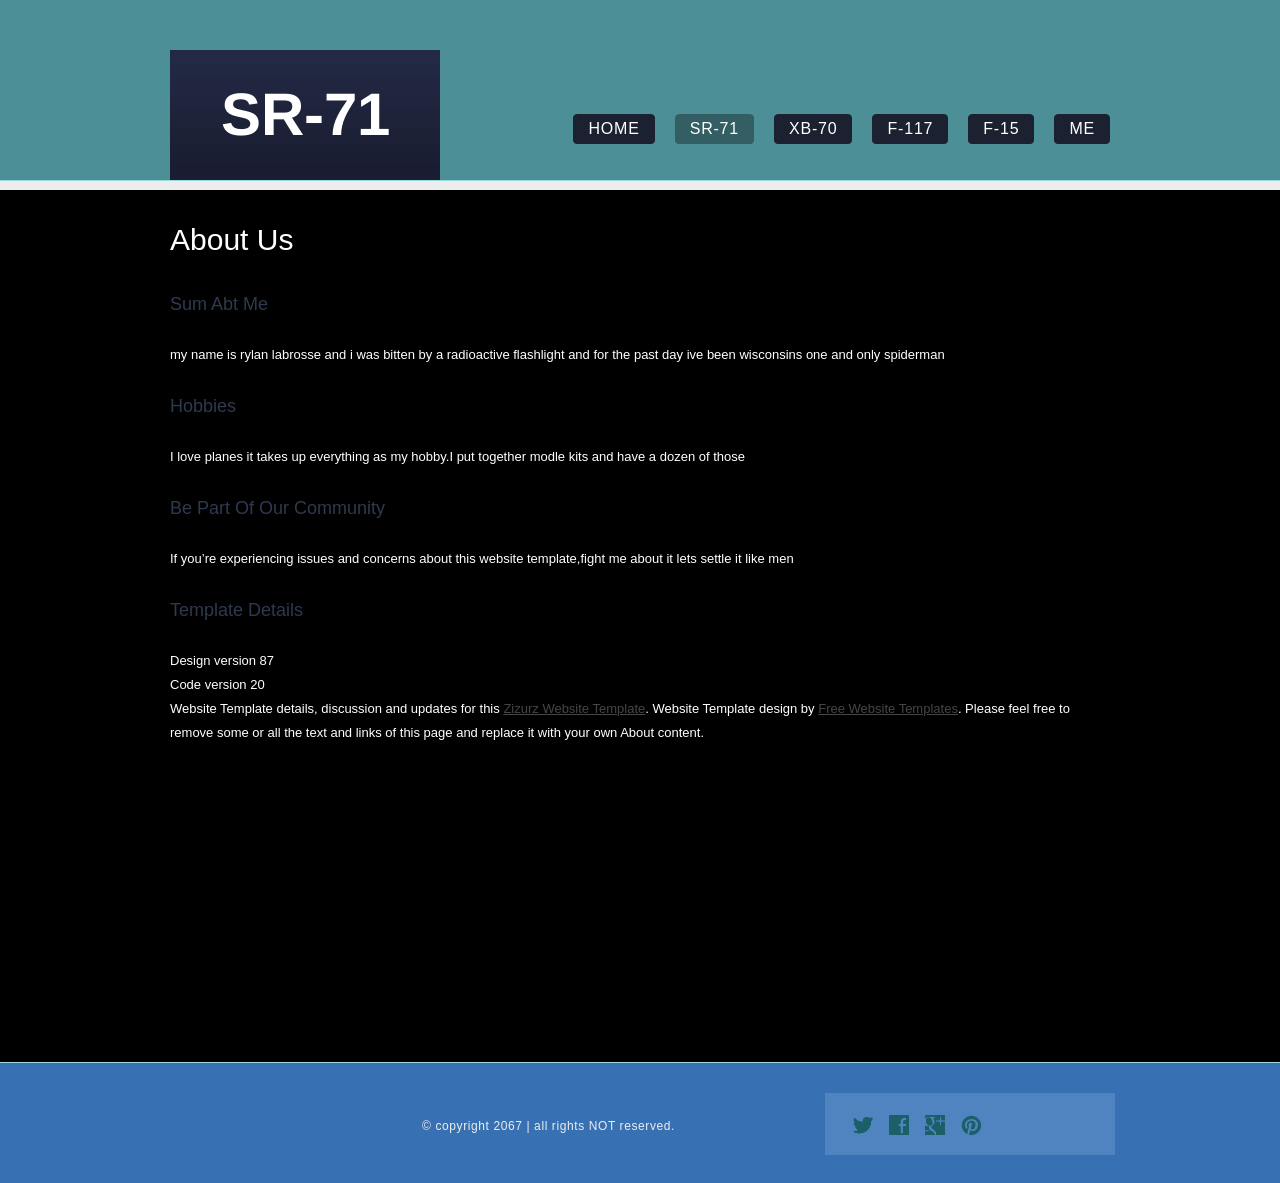
==== hairstylesalon/about.html @ 38f9d4fe "Add files via upload" ====
<!DOCTYPE HTML>
<!-- Website Template by freewebsitetemplates.com -->
<html>
<head>
	<meta charset="UTF-8">
	<title>About - ZiZurz Website Template</title>
	<link rel="stylesheet" href="css/style.css" type="text/css">
</head>
<body>
	<div id="header">
		<div class="section">
			<div class="logo">
				<a href="index.html">sr-71</a>
			</div>
			<ul>
				<li>
					<a href="index.html">home</a>
				</li>
				<li class="selected">
					<a href="about.html">sr-71</a>
				</li>
				<li>
					<a href="hairstyle.html">xb-70</a>
				</li>
				<li>
					<a href="news.html">f-117</a>
				</li>
				<li>
					<a href="contact.html">f-15</a>
				</li>
				<li>
                    <a href="info.html"> me </a>
                </li>
			</ul>
		</div>
	</div>
	<div id="body">
		<h3>about us</h3>
		<b>sum abt me</b>
		<p>
			my name is rylan labrosse and i was bitten by a radioactive flashlight and for the past day ive been wisconsins one and only spiderman
		</p>
		<b>Hobbies</b>
		<p>
			I love planes it takes up everything as my hobby.I put together modle kits and have a dozen of those
			
		</p>
		<b>Be Part of Our Community</b>
		<p>
			If you’re experiencing issues and concerns about this website template,fight me about it lets settle it like men
		</p>
		<b>Template details</b>
		<p>
			Design version 87<br>Code version 20<br>Website Template details, discussion and updates for this <a href="http://www.freewebsitetemplates.com/discuss/hairstylesalon/">Zizurz Website Template</a>. Website Template design by <a href="http://www.freewebsitetemplates.com/">Free Website Templates</a>. Please feel free to remove some or all the text and links of this page and replace it with your own About content.
		</p>
	</div>
	<div id="footer">
		<div>
			<div class="connect">
				<a href="http://freewebsitetemplates.com/go/twitter/" id="twitter">twitter</a>
				<a href="http://freewebsitetemplates.com/go/facebook/" id="facebook">facebook</a>
				<a href="http://freewebsitetemplates.com/go/googleplus/" id="googleplus">googleplus</a>
				<a href="http://pinterest.com/fwtemplates/" id="pinterest">pinterest</a>
			</div>
			<p>
				&copy; copyright 2067 | all rights NOT reserved.
			</p>
		</div>
	</div>
</body>
</html>
---- hairstylesalon/css/style.css ----
/*Website Template by freewebsitetemplates.com*/
@font-face {
	font-family: 'Arimo-Bold';
	src: url('../fonts/Arimo-Bold/Arimo-Bold.eot');
	src: url('../fonts/Arimo-Bold/Arimo-Bold.woff') format('woff'), url('../fonts/Arimo-Bold/Arimo-Bold.ttf') format('truetype'), url('../fonts/Arimo-Bold/Arimo-Bold.svg') format('svg');
}
@font-face {
	font-family: 'ChangaOne';
	src: url('../fonts/ChangaOne/ChangaOne-Regular.eot');
	src: url('../fonts/ChangaOne/ChangaOne-Regular.woff') format('woff'), url('../fonts/ChangaOne/ChangaOne-Regular.ttf') format('truetype'), url('../fonts/ChangaOne/ChangaOne-Regular.svg') format('svg');
}
@font-face {
	font-family: 'Comfortaa-Regular';
	src: url('../fonts/Comfortaa/Comfortaa-Regular.eot');
	src: url('../fonts/Comfortaa/Comfortaa-Regular.woff') format('woff'), url('../fonts/Comfortaa/Comfortaa-Regular.ttf') format('truetype'), url('../fonts/Comfortaa/Comfortaa-Regular.svg') format('svg');
}
body {
	background: #000000 url(../images/bg-header.gif) repeat-x top center;
	line-height: 1;
	font-size: 14px;
	font-family: Arial, Helvetica, sans-serif;
	margin: 0;
	padding: 0;
}
#header {
	margin: 0 auto;
	padding: 0;
	width: 960px;
}
#header .section {
	margin: 0;
	padding: 0;
	overflow: hidden;
}
#header .section .logo {
	float: left;
	margin: 0;
	padding: 50px 0 0 10px;
	width: 32px;
}
#header .section .logo a {
	background: url(../images/bg-logo.png) repeat-x top left;
	color: #fff;
	display: block;
	font-family: 'Arimo-Bold';
	font-size: 60px;
	font-weight: normal;
	height: 130px;
	line-height: 130px;
	margin: 0;
	padding: 0;
	text-align:center;
	text-decoration: none;
	text-transform: uppercase;
	width: 270px;
}
#header .section ul {
	display: inline-block;
	float: right;
	margin: 0;
	overflow: hidden;
	padding: 114px 0 0;
}
#header .section ul li {
	background: url(../images/bg-nav-right.gif) no-repeat top right;
	display: inline-block;
	float: left;
	list-style: none;
	margin: 0 10px;
	padding: 0;
}
#header .section ul li a {
	background: url(../images/bg-nav-left.gif) no-repeat top left;
	color: #fff;
	display: inline-block;
	font-size: 16px;
	height: 30px;
	letter-spacing: 0.05em;
	line-height: 30px;
	margin: 0;
	padding: 0 15px;
	text-align: center;
	text-decoration: none;
	text-transform: uppercase;
}
#header .section ul li a:hover {
	color: #ccc;
}
#header .section ul li.selected {
	background: url(../images/bg-nav-right-selected.gif) no-repeat top right;
}
#header .section ul li.selected a {
	background: url(../images/bg-nav-left-selected.gif) no-repeat top left;
}
#header .article {
	background: #fff;
	border: 5px solid #555ed6;
	border-radius: 4px;
	margin: 50px auto 28px;
	overflow: hidden;
	padding: 0;
	width: 936px;
}
#header .article img {
	display: block;
	float: left;
	margin: 0 50px 0 0;
	padding: 0;
}
#header .article h1 {
	color: #323641;
	font-family: 'ChangaOne';
	font-size: 40px;
	font-weight: normal;
	margin: 0;
	line-height: 50px;
	padding: 110px 30px 30px;
}
#body {
	margin: 0 auto;
	min-height: 812px;
	padding: 20px 0 50px;
	width: 960px;
}
#body > ul {
	margin: 0;
	overflow: hidden;
	padding: 0;
}
#body > ul li {
	float: left;
	list-style: none;
	margin: 0 10px;
	padding: 0;
	width: 220px;
}
#body > ul li > a {

	display: block;
	margin: 0;
	padding: 5px 5px 29px;
}
#body > ul li > a:hover {
	opacity: 0.9;
}
#body > ul li > a img {
	border: 0;
	display: block;
	margin: 0;
	padding: 0;
}
#body > ul li b {
	color: #ffffff;
	display: block;
	font-size: 18px;
	font-weight: normal;
	margin: 0;
	padding: 10px 0 5px;
	text-transform: capitalize;
}
#body > ul li p {
	color: #ffffff;
	font-size: 12px;
	line-height: 24px;
	margin: 0;
	padding: 0;
}
#body > ul li p a {
	color: #464646;
	text-decoration: underline;
}
#body > ul li p a:hover {
	color: #252525;
}
#body > div {
	margin: 0;
	overflow: hidden;
	padding: 50px 0 0;
}
#body > .more {
	color: #464646;
	display: block;
	font-size: 13px;
	margin: 0 auto;
	padding: 0;
	text-align: center;
	text-decoration: underline;
	text-transform: capitalize;
	width: 80px;
}
#body > .more:hover {
	color: #4a8b92;
}
#body h2 {
	background: url(../images/bg-featured.png) repeat-x;
	color: #fff;
	font-family: 'Comfortaa-Regular';
	font-size: 20px;
	font-weight: normal;
	height: 47px;
	letter-spacing: 0.1em;
	left: 15px;
	line-height: 47px;
	margin: 0;
	padding: 0 25px;
	position: absolute;
	text-transform: capitalize;
	top: -14px;
}
#body h3 {
	color: #ffffff;
	margin: 0;
	padding: 0;
	font-size: 30px;
	font-weight: normal;
	margin: 0;
	padding: 25px 10px 40px;
	text-transform: capitalize;
}
#body > b {
	color: #2f394e;
	display: inline-block;
	font-size: 18px;
	font-weight: normal;
	margin: 0;
	padding: 0 10px;
	text-transform: capitalize;
}
#body > p {
	color: #ffffff;
	font-size: 13px;
	line-height: 24px;
	margin: 0;
	padding: 30px 10px;
}
#body > p a {
	color: #464646;
	text-decoration: underline;
}
#body > p a:hover {
	color: #252525;
}
#body div div {
	float: left;
	margin: 0 10px;
	padding: 0;
}
#body div .featured {
	background: #fff;
	border: 5px solid #144ebb;
	border-radius: 4px;
	min-height: 450px;
	padding: 45px 15px 15px;
	position: relative;
	width: 420px;
}
#body div .featured h2 {
	text-align: center;
}
#body div .featured h3 {
	color: #354057;
	font-size: 20px;
	font-weight: normal;
	margin: 0;
	padding: 10px 0 0;
	text-transform: none;
}
#body div .featured img {
	display: block;
	float: left;
	margin: 10px 30px 25px 0;
	padding: 0;
}
#body div .featured p {
	clear: both;
	color: #464646;
	font-size: 12px;
	line-height: 24px;
	margin: 0 0 24px;
	padding: 0;
}
#body div .featured p a {
	color: #464646;
}
#body div .featured p a:hover {
	color: #252525;
}
#body div .section {
	width: 460px;
}
#body div .section div {
	background: #519194;
	border: 5px solid #5fb3bd;
	border-radius: 4px;
	float: none;
	margin: 0;
	padding: 0 15px;
	position: relative;
}
#body div .section .article {
	height: 183px;
	margin-bottom: 25px;
	padding: 55px 15px 20px;
	text-align: right;
}
#body div .section .article h2 {
	text-align: left;
}
#body div .section .article h2 a {
	background: url(../images/icons.png) no-repeat 0 10px;
	display: inline-block;
	height: 40px;
	margin: 0;
	padding: 0;
	text-indent: -99999px;
	width: 31px;
}
#body div .section .article p {
	color: #f5f5f5;
	font-size: 12px;
	line-height: 24px;
	margin: 0;
	padding: 20px 0px;
	text-align: left;
}
#body div .section .article p a {
	color: #f5f5f5;
	text-decoration: underline;
}
#body div .section .article p a:hover {
	color: #97d0d3;
}
#body div .section .article > a {
	color: #f5f5f5;
	font-size: 18px;
	text-decoration: none;
}
#body div .section .article > a:hover {
	color: #97d0d3;
}
#body div .section .newsletter {
	height: 168px;
	padding: 30px 15px 19px 214px;
	position: relative;
}
#body div .section .newsletter img {
	display: block;
	left: 0;
	margin: 0;
	padding: 0;
	position: absolute;
	top: -13px;
	z-index: 5;
}
#body div .section .newsletter p {
	color: #f5f5f5;
	font-size: 16px;
	font-weight: bold;
	letter-spacing: 0.03em;
	line-height: 30px;
	margin: 0;
	padding: 0;
}
#body div .section .newsletter p span {
	display: block;
}
#body div .section .newsletter form {
	margin: 0;
	overflow: hidden;
	padding: 0;
}
#body div .section .newsletter form span {
	color: #f5f5f5;
	clear: both;
	display: block;
	font-size: 14px;
	letter-spacing: 0.01em;
	line-height: 30px;
	margin: 0;
	padding: 0 0 4px;
	text-transform: capitalize;
	text-shadow: 0 -1px 0 #285f62;
}
#body div .section .newsletter form input {
	background: url(../images/interface.png) no-repeat;
	border: 0;
	display: block;
	float: left;
	height: 30px;
	margin: 0;
	padding: 0;
}
#body div .section .newsletter form #email {
	background-position: -399px -72px;
	color: #68a7aa;
	font-family: Arial, Helvetica, sans-serif;
	font-size: 12px;
	font-style: italic;
	line-height: 30px;
	padding: 0 5px;
	text-align: center;
	width: 130px;
}
#body div .section .newsletter form #send {
	background-position: -399px -110px;
	text-indent: -99999px;
	width: 80px;
}
#body > .article {
	margin: 0;
	padding: 0;
}
#body > .article b {
	color: #1b2230;
	display: inline-block;
	font-weight: normal;
	margin: 0;
	padding: 0 10px 15px;
	text-transform: capitalize;
}
#body > .article p {
	color: #ffffff;
	font-size: 13px;
	line-height: 24px;
	margin: 0;
	padding: 0 10px;
}
#body > .article p a {
	color: #464646;
	text-decoration: underline;
}
#body > .article p a:hover {
	color: #252525;
}
#body > .article ul {
	margin: 0;
	padding: 30px 0 30px 10px;
}
#body > .article ul li {
	color: #ffffff;
	line-height: 24px;
	list-style: none;
	margin: 0;
	padding: 0;
}
#body > .article ul li a {
	color: #464646;
	text-decoration: none;
}
#body > .article ul li a:hover {
	color: #ffffff;
}
#body > .article h3 {
	padding-bottom: 20px;
}
#body .blog {
	padding: 0;
}
#body .widthnew {
	float: left;
	margin: 0 35px 0 10px;
	padding: 0;
	width: 985px;
}
#body .widthnew p {
	color: #ffffff;
	font-size: 15px;
	line-height: 24px;
	margin: 0;
	padding: 0 0 24px;
}
#body .content {
	float: left;
	margin: 0 35px 0 10px;
	padding: 0;
	width: 585px;
}
#body .content h3 {
	padding-bottom: 25px;
	padding-left: 0;
}
#body .content p {
	color: #ffffff;
	font-size: 13px;
	line-height: 24px;
	margin: 0;
	padding: 0 0 24px;
}
#body .content p a {
	color: #464646;
	text-decoration: underline;
}
#body .content p a:hover {
	color: #252525;
}
#body .sidebar {
	background: url(../images/bg-sidebar.jpg) repeat-y top left;
	float: right;
	margin: 0 10px 82px 0;
	padding: 0;
	width: 320px;
}
#body .sidebar h3 {
	background: url(../images/bg-sidebar-heading.jpg) no-repeat 0 0;
	color: #2f394e;
	font-family: 'Comfortaa-Regular';
	font-size: 20px;
	font-weight: normal;
	letter-spacing: 0.1em;
	margin: 0;
	padding: 25px 10px;
	text-align: center;
	text-transform: capitalize;
}
#body .sidebar ul {
	background: url(../images/bg-sidebar-footer.jpg) no-repeat bottom left;
	margin: 0;
	padding: 0 20px 50px;
}
#body .sidebar ul li {
	list-style: none;
	margin: 0;
	padding: 0 0 24px;
}
#body .sidebar ul li span {
	color: #2f394e;
	display: block;
	font-size: 16px;
	font-weight: bold;
	letter-spacing: 0.01em;
	line-height: 24px;
	margin: 0;
	padding: 0;
}
#body .sidebar ul li span a {
	color: #ffffff;
	text-decoration: none;
}
#body .sidebar ul li span a:hover {
	color: #4c8f97;
}
#body .sidebar ul li p {
	color: #000;
	font-size: 13px;
	line-height: 24px;
	margin: 0;
	padding: 0;
}
#body .sidebar ul li p a {
	color: #000;
	text-decoration: underline;
}
#body .sidebar ul li p a:hover {
	color: #4c8f97;
}
#footer {
	background: #3871b3;
	border-top: 1px solid #9bd9e0;
	margin: 0;
	padding: 0;
}
#footer > div {
	margin: 0 auto;
	padding: 30px 0 28px;
	overflow: hidden;
	text-align: center;
	width: 990px;
}
#footer div p {
	color: #ededed;
	display: inline-block;
	float: right;
	font-size: 12px;
	letter-spacing: 0.05em;
	margin: 0;
	padding: 27px 0 0;
	text-align: center;
}
#footer div .connect {
	background: #4f84c0;
	float: right;
	height: 18px;
	margin: 0 20px 0 150px;
	padding: 22px 20px;
	overflow: hidden;
	width: 250px;
}
#footer div .connect span {
	color: #ededed;
	display: inline-block;
	float: left;
	font-size: 12px;
	height: 19px;
	line-height: 21px;
	margin: 0;
	padding: 0 0 0 39px;
}
#footer div .connect a {
	background: url(../images/icons.png) no-repeat;
	display: block;
	float: left;
	height: 20px;
	margin: 0 8px;
	padding: 0;
	text-indent: -99999px;
	width: 20px;
}
#footer div .connect #twitter {
	background-position: 0 -32px;
}
#footer div .connect #twitter:hover {
	background-position: -25px -32px;
}
#footer div .connect #facebook {
	background-position: 0 -57px;
}
#footer div .connect #facebook:hover {
	background-position: -25px -57px;
}
#footer div .connect #googleplus {
	background-position: 0 -82px;
}
#footer div .connect #googleplus:hover {
	background-position: -25px -82px;
}
#footer div .connect #pinterest {
	background-position: 0 -107px;
}
#footer div .connect #pinterest:hover {
	background-position: -25px -107px;
}
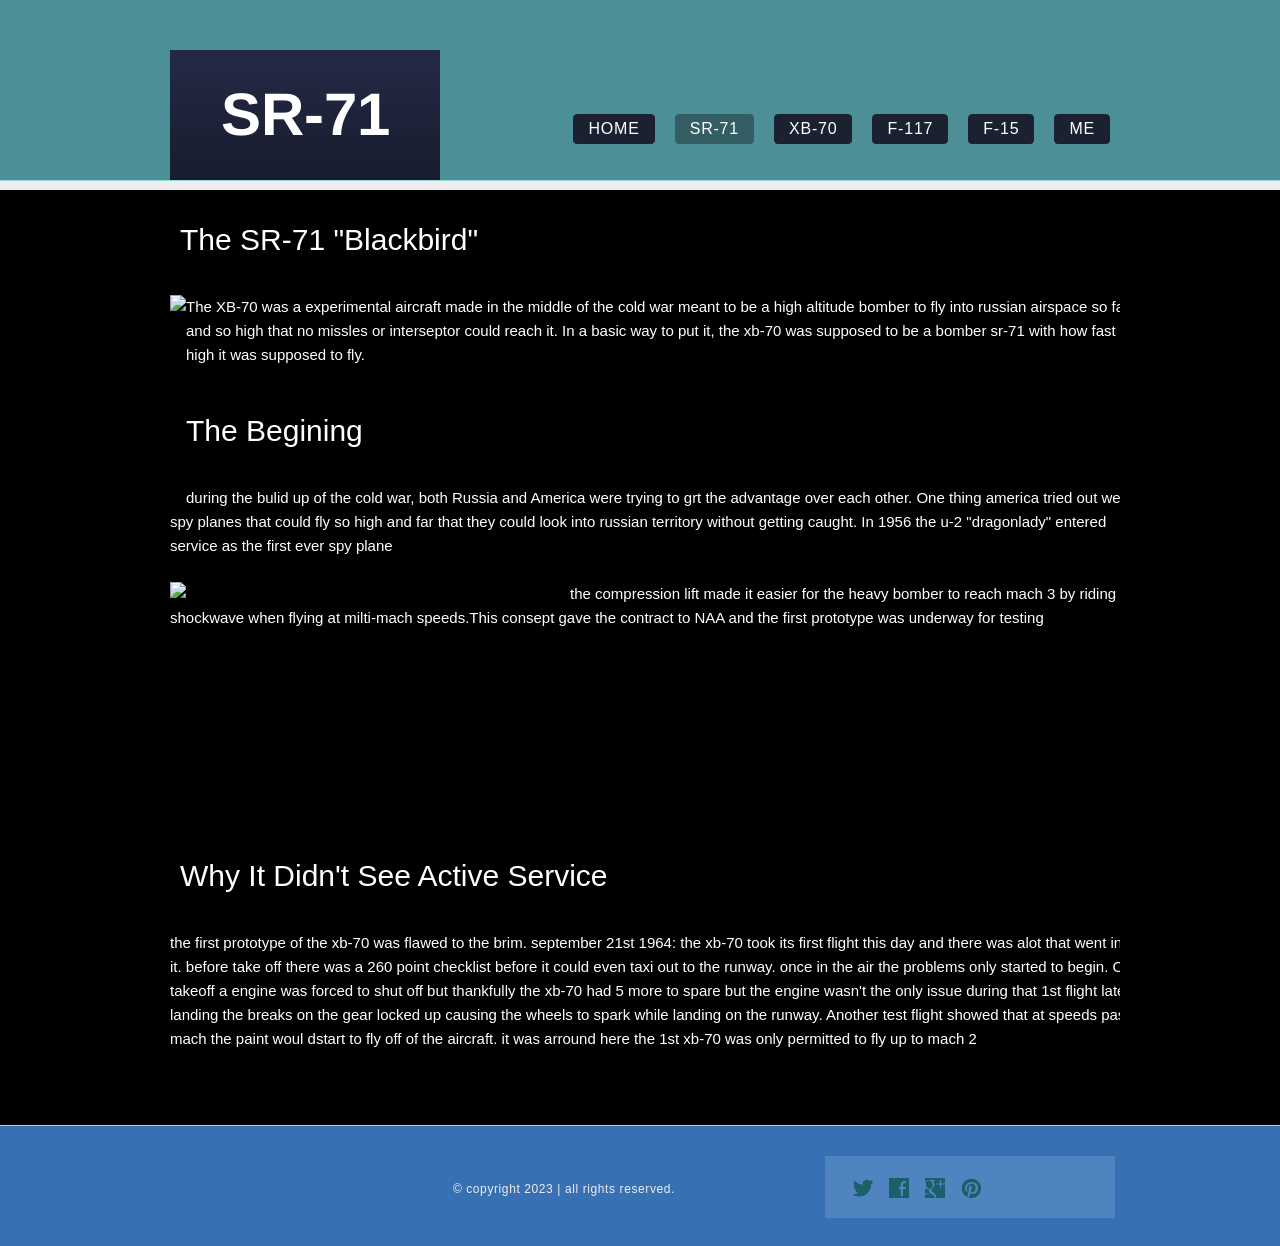
==== commit d2a23ac7: "working on sr-71 page" ====
--- a/hairstylesalon/about.html
+++ b/hairstylesalon/about.html
@@ -34,25 +34,43 @@
 			</ul>
 		</div>
 	</div>
-	<div id="body">
-		<h3>about us</h3>
-		<b>sum abt me</b>
-		<p>
-			my name is rylan labrosse and i was bitten by a radioactive flashlight and for the past day ive been wisconsins one and only spiderman
-		</p>
-		<b>Hobbies</b>
-		<p>
-			I love planes it takes up everything as my hobby.I put together modle kits and have a dozen of those
+<div id="body">
+		<div class="blog">
+			<div class="widthnew">
+				<h3>the SR-71 "Blackbird"</h3>
+				<img align="left" src="https://tse4.mm.bing.net/th/id/OIP.JFY8bw6JRFXvRC3K7IrG_wHaEo?pid=Api" height="200"><p>
+					The XB-70 was a experimental aircraft made in the middle of the cold war meant to be a high altitude bomber to fly into russian airspace so fast and so high that no missles or interseptor could reach it. In a basic way to put it, the xb-70 was supposed to be a bomber sr-71 with how fast and high it was supposed to fly.
+				</p>
+				<h3>the begining</h3>
+				
+				<p>
+					during the bulid up of the cold war, both Russia and America were trying to grt the advantage over each other. One thing america tried out were spy planes that could fly so high and far that they could look into russian territory without getting caught. In 1956 the u-2 "dragonlady" entered service as the first ever spy plane 
+				</p><img align="left"src="https://tse3.mm.bing.net/th/id/OIP.M2B6FIK_nMcxFw7-WmZ45AHaFj?pid=Api" width="400">
+				<p>
+					the compression lift made it easier for the heavy bomber to reach mach 3 by riding its shockwave when flying at milti-mach speeds.This consept gave the contract to NAA and the first prototype was underway for testing 
+				</p>
+				<br>
+				<br>
+				<br>
+				<br>
+				<br>
+				<br>
+				<br>
+				<br>
+				<br>
+				<br>
+				<br>
+				<br>
+				<br>
+				<h3>why it didn't see active service </h3>
+				<img align="right" src="https://tse3.mm.bing.net/th/id/OIP.m39A73SfFLTudc3LR-X16wHaE9?pid=Api">
+				<p>
+					the first prototype of the xb-70 was flawed to the brim. september 21st 1964: the xb-70 took its first flight this day and there was alot that went into it. before take off there was a 260 point checklist before it could even taxi out to the runway. once in the air the problems only started to begin. On takeoff a engine was forced to shut off but thankfully the xb-70 had 5 more to spare but the engine wasn't the only issue during that 1st flight later on landing the breaks on the gear locked up causing the wheels to spark while landing on the runway. Another test flight showed that at speeds past mach the paint woul dstart to fly off of the aircraft. it was arround here the 1st xb-70 was only permitted to fly up to mach 2 
+				</p>
+				
+			</div>
 			
-		</p>
-		<b>Be Part of Our Community</b>
-		<p>
-			If you’re experiencing issues and concerns about this website template,fight me about it lets settle it like men
-		</p>
-		<b>Template details</b>
-		<p>
-			Design version 87<br>Code version 20<br>Website Template details, discussion and updates for this <a href="http://www.freewebsitetemplates.com/discuss/hairstylesalon/">Zizurz Website Template</a>. Website Template design by <a href="http://www.freewebsitetemplates.com/">Free Website Templates</a>. Please feel free to remove some or all the text and links of this page and replace it with your own About content.
-		</p>
+		</div>
 	</div>
 	<div id="footer">
 		<div>
@@ -63,9 +81,9 @@
 				<a href="http://pinterest.com/fwtemplates/" id="pinterest">pinterest</a>
 			</div>
 			<p>
-				&copy; copyright 2067 | all rights NOT reserved.
+				&copy; copyright 2023 | all rights reserved.
 			</p>
 		</div>
 	</div>
 </body>
-</html>+</html>
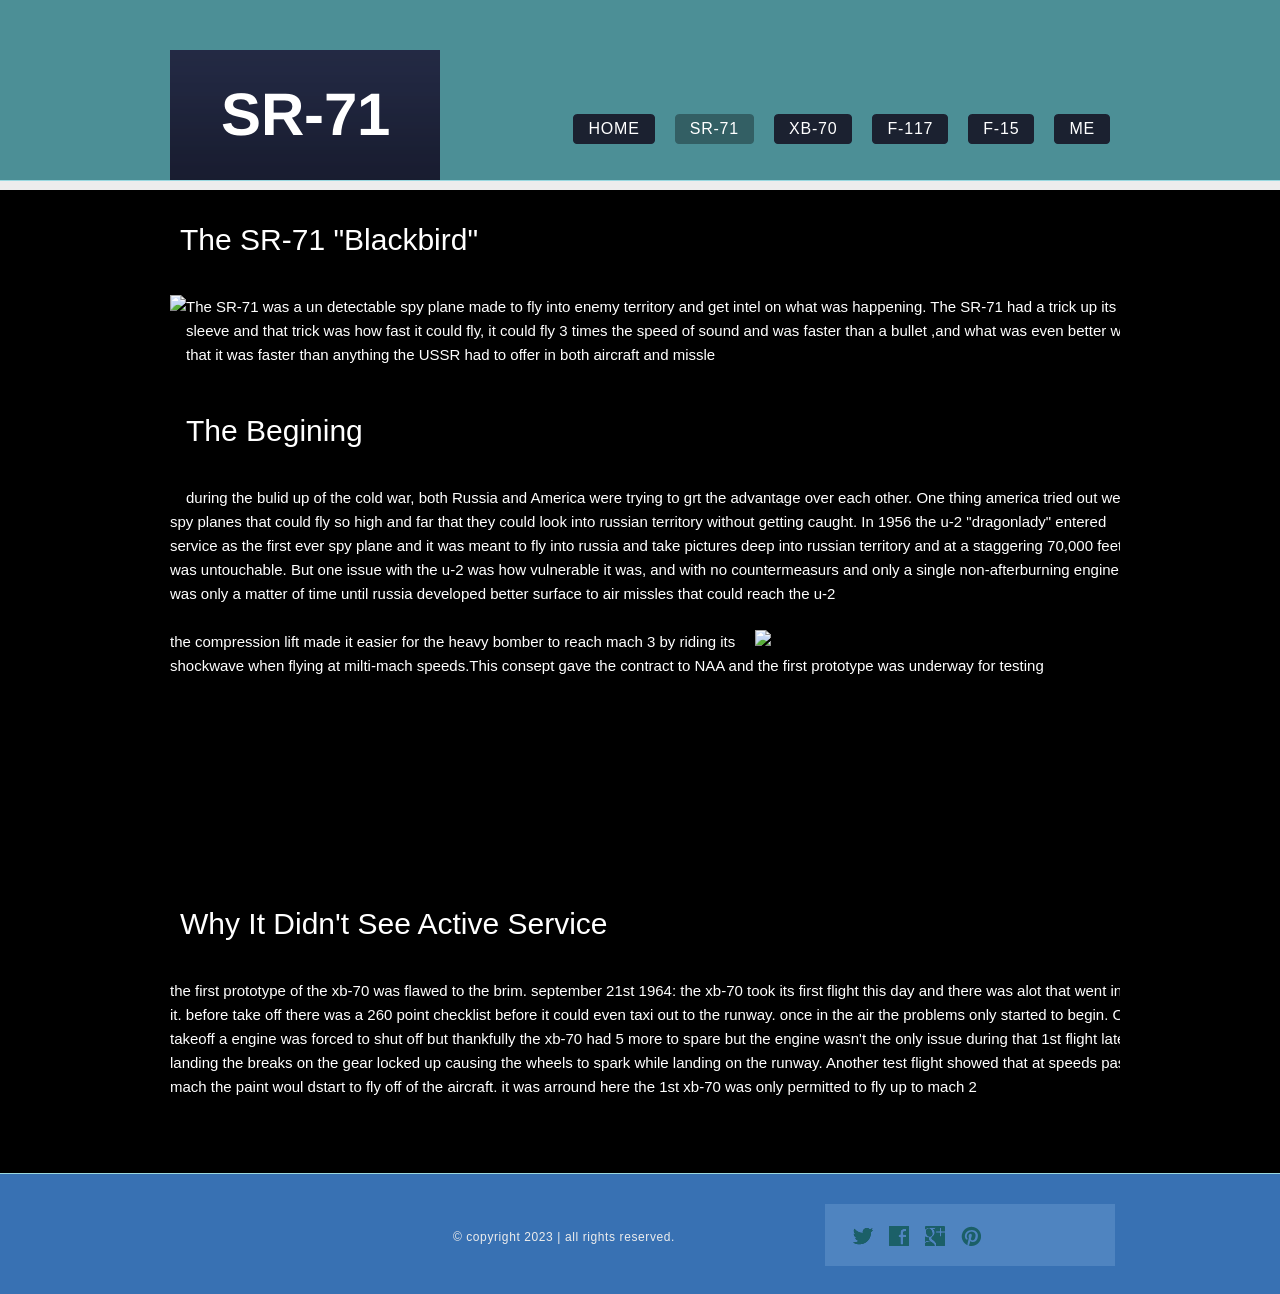
==== commit 4864abfe: "Revise content about SR-71 Updated the description of the SR-71 and U-2 spy planes for clarity and d" ====
--- a/hairstylesalon/about.html
+++ b/hairstylesalon/about.html
@@ -39,13 +39,13 @@
 			<div class="widthnew">
 				<h3>the SR-71 "Blackbird"</h3>
 				<img align="left" src="https://tse4.mm.bing.net/th/id/OIP.JFY8bw6JRFXvRC3K7IrG_wHaEo?pid=Api" height="200"><p>
-					The XB-70 was a experimental aircraft made in the middle of the cold war meant to be a high altitude bomber to fly into russian airspace so fast and so high that no missles or interseptor could reach it. In a basic way to put it, the xb-70 was supposed to be a bomber sr-71 with how fast and high it was supposed to fly.
+					The SR-71 was a un detectable spy plane made to fly into enemy territory and get intel on what was happening. The SR-71 had a trick up its sleeve and that trick was how fast it could fly, it could fly 3 times the speed of sound and was faster than a bullet ,and what was even better was that it was faster than anything the USSR had to offer in both aircraft and missle
 				</p>
 				<h3>the begining</h3>
 				
 				<p>
-					during the bulid up of the cold war, both Russia and America were trying to grt the advantage over each other. One thing america tried out were spy planes that could fly so high and far that they could look into russian territory without getting caught. In 1956 the u-2 "dragonlady" entered service as the first ever spy plane 
-				</p><img align="left"src="https://tse3.mm.bing.net/th/id/OIP.M2B6FIK_nMcxFw7-WmZ45AHaFj?pid=Api" width="400">
+					during the bulid up of the cold war, both Russia and America were trying to grt the advantage over each other. One thing america tried out were spy planes that could fly so high and far that they could look into russian territory without getting caught. In 1956 the u-2 "dragonlady" entered service as the first ever spy plane and it was meant to fly into russia and take pictures deep into russian territory and at a staggering 70,000 feet it was untouchable. But one issue with the u-2 was how vulnerable it was, and with no countermeasurs and only a single non-afterburning engine it was only a matter of time until russia developed better surface to air missles that could reach the u-2
+				</p><img align="right"src="https://tse2.mm.bing.net/th/id/OIP.qodNHIpSwaMNjM4h8NNp_AHaGA?pid=Api" width="400">
 				<p>
 					the compression lift made it easier for the heavy bomber to reach mach 3 by riding its shockwave when flying at milti-mach speeds.This consept gave the contract to NAA and the first prototype was underway for testing 
 				</p>
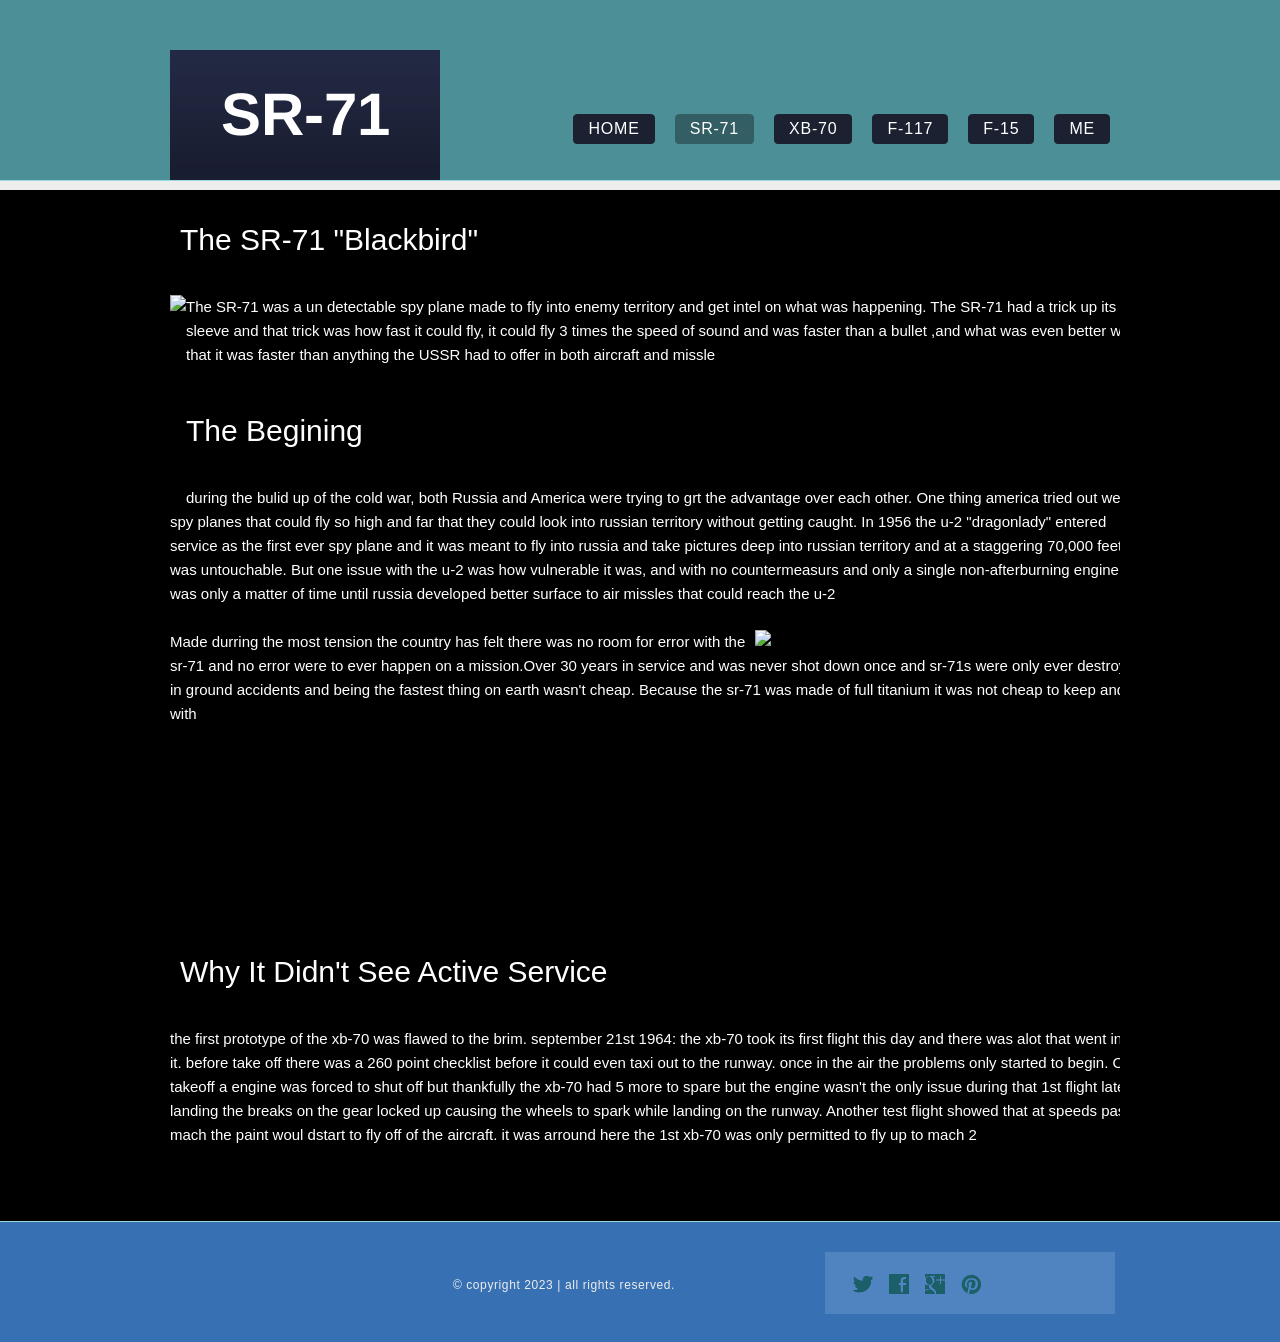
==== commit 17532236: "Revise SR-71 section in about.html Updated the paragraph about the SR-71 to provide more context and" ====
--- a/hairstylesalon/about.html
+++ b/hairstylesalon/about.html
@@ -47,7 +47,7 @@
 					during the bulid up of the cold war, both Russia and America were trying to grt the advantage over each other. One thing america tried out were spy planes that could fly so high and far that they could look into russian territory without getting caught. In 1956 the u-2 "dragonlady" entered service as the first ever spy plane and it was meant to fly into russia and take pictures deep into russian territory and at a staggering 70,000 feet it was untouchable. But one issue with the u-2 was how vulnerable it was, and with no countermeasurs and only a single non-afterburning engine it was only a matter of time until russia developed better surface to air missles that could reach the u-2
 				</p><img align="right"src="https://tse2.mm.bing.net/th/id/OIP.qodNHIpSwaMNjM4h8NNp_AHaGA?pid=Api" width="400">
 				<p>
-					the compression lift made it easier for the heavy bomber to reach mach 3 by riding its shockwave when flying at milti-mach speeds.This consept gave the contract to NAA and the first prototype was underway for testing 
+					Made durring the most tension the country has felt there was no room for error with the sr-71 and no error were to ever happen on a mission.Over 30 years in service and was never shot down once and sr-71s were only ever destroyed in ground accidents and being the fastest thing on earth wasn't cheap. Because the sr-71 was made of full titanium it was not cheap to keep and with  
 				</p>
 				<br>
 				<br>
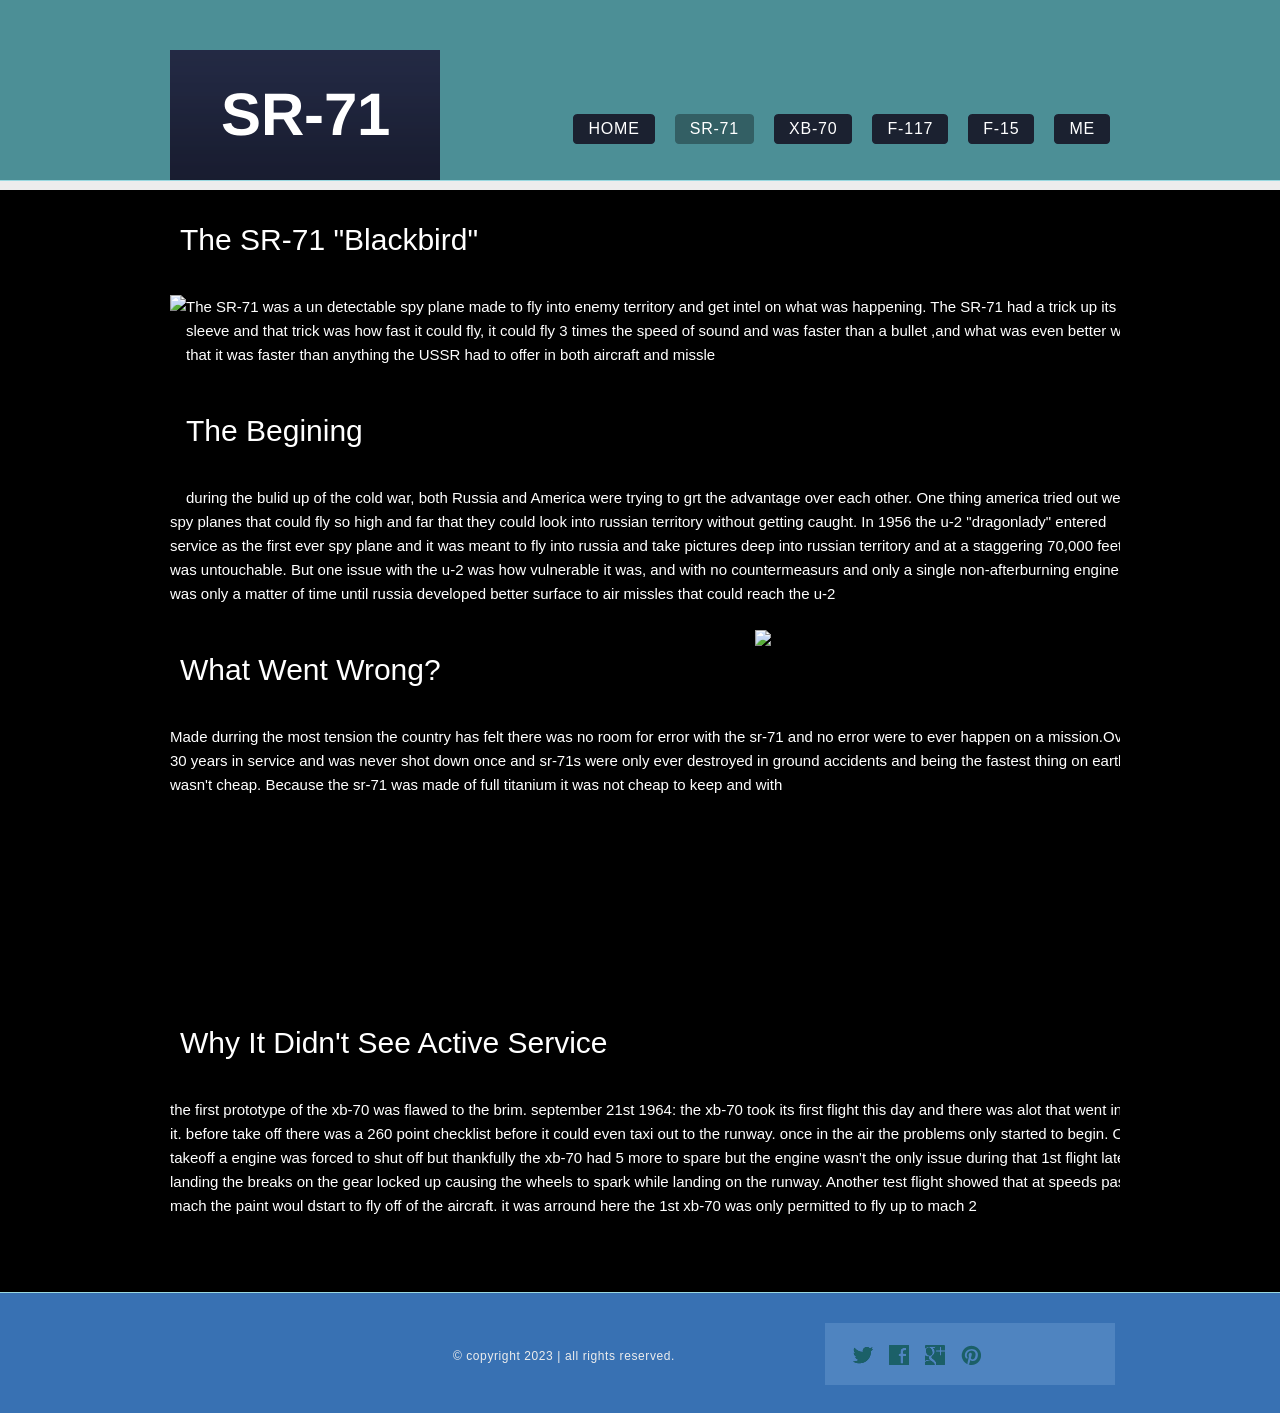
==== commit 1ca3a6f6: "add header to sr-71 Added a new section discussing the SR-71 and its operational history." ====
--- a/hairstylesalon/about.html
+++ b/hairstylesalon/about.html
@@ -46,6 +46,7 @@
 				<p>
 					during the bulid up of the cold war, both Russia and America were trying to grt the advantage over each other. One thing america tried out were spy planes that could fly so high and far that they could look into russian territory without getting caught. In 1956 the u-2 "dragonlady" entered service as the first ever spy plane and it was meant to fly into russia and take pictures deep into russian territory and at a staggering 70,000 feet it was untouchable. But one issue with the u-2 was how vulnerable it was, and with no countermeasurs and only a single non-afterburning engine it was only a matter of time until russia developed better surface to air missles that could reach the u-2
 				</p><img align="right"src="https://tse2.mm.bing.net/th/id/OIP.qodNHIpSwaMNjM4h8NNp_AHaGA?pid=Api" width="400">
+				<h3>what went wrong?</h3>
 				<p>
 					Made durring the most tension the country has felt there was no room for error with the sr-71 and no error were to ever happen on a mission.Over 30 years in service and was never shot down once and sr-71s were only ever destroyed in ground accidents and being the fastest thing on earth wasn't cheap. Because the sr-71 was made of full titanium it was not cheap to keep and with  
 				</p>
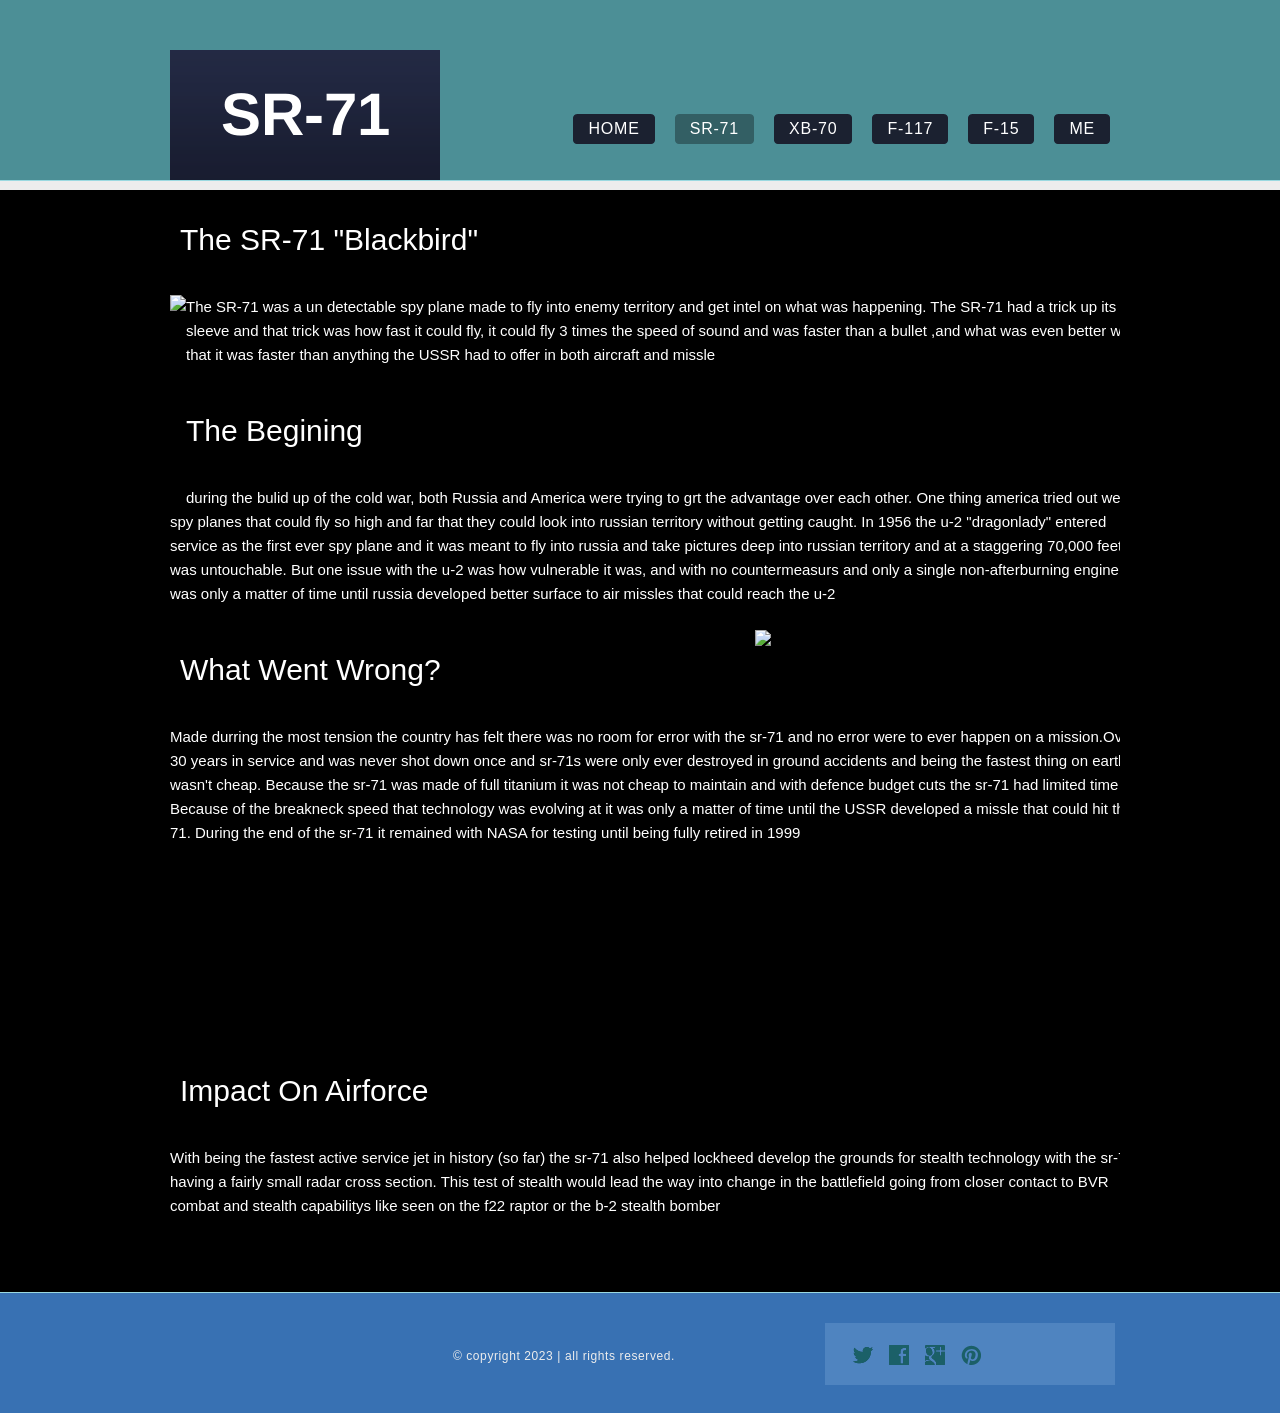
==== commit 20be837d: "sr-71 last pic and paragraph Corrected spelling and grammar issues in the about section, improved cl" ====
--- a/hairstylesalon/about.html
+++ b/hairstylesalon/about.html
@@ -48,7 +48,7 @@
 				</p><img align="right"src="https://tse2.mm.bing.net/th/id/OIP.qodNHIpSwaMNjM4h8NNp_AHaGA?pid=Api" width="400">
 				<h3>what went wrong?</h3>
 				<p>
-					Made durring the most tension the country has felt there was no room for error with the sr-71 and no error were to ever happen on a mission.Over 30 years in service and was never shot down once and sr-71s were only ever destroyed in ground accidents and being the fastest thing on earth wasn't cheap. Because the sr-71 was made of full titanium it was not cheap to keep and with  
+					Made durring the most tension the country has felt there was no room for error with the sr-71 and no error were to ever happen on a mission.Over 30 years in service and was never shot down once and sr-71s were only ever destroyed in ground accidents and being the fastest thing on earth wasn't cheap. Because the sr-71 was made of full titanium it was not cheap to maintain and with defence budget cuts the sr-71 had limited time life. Because of the breakneck speed that technology was evolving at it was only a matter of time until the USSR developed a missle that could hit the sr-71. During the end of the sr-71 it remained with NASA for testing until being fully retired in 1999
 				</p>
 				<br>
 				<br>
@@ -63,10 +63,10 @@
 				<br>
 				<br>
 				<br>
-				<h3>why it didn't see active service </h3>
-				<img align="right" src="https://tse3.mm.bing.net/th/id/OIP.m39A73SfFLTudc3LR-X16wHaE9?pid=Api">
+				<h3>impact on airforce  </h3>
+				<img align="right" src="https://tse2.mm.bing.net/th/id/OIP.KPXngUlPs5UFOLfOp_QsowHaHa?pid=Api">
 				<p>
-					the first prototype of the xb-70 was flawed to the brim. september 21st 1964: the xb-70 took its first flight this day and there was alot that went into it. before take off there was a 260 point checklist before it could even taxi out to the runway. once in the air the problems only started to begin. On takeoff a engine was forced to shut off but thankfully the xb-70 had 5 more to spare but the engine wasn't the only issue during that 1st flight later on landing the breaks on the gear locked up causing the wheels to spark while landing on the runway. Another test flight showed that at speeds past mach the paint woul dstart to fly off of the aircraft. it was arround here the 1st xb-70 was only permitted to fly up to mach 2 
+					With being the fastest active service jet in history (so far) the sr-71 also helped lockheed develop the grounds for stealth technology with the sr-71 having a fairly small radar cross section. This test of stealth would lead the way into change in the battlefield going from closer contact to BVR combat and stealth capabilitys like seen on the f22 raptor or the b-2 stealth bomber 
 				</p>
 				
 			</div>
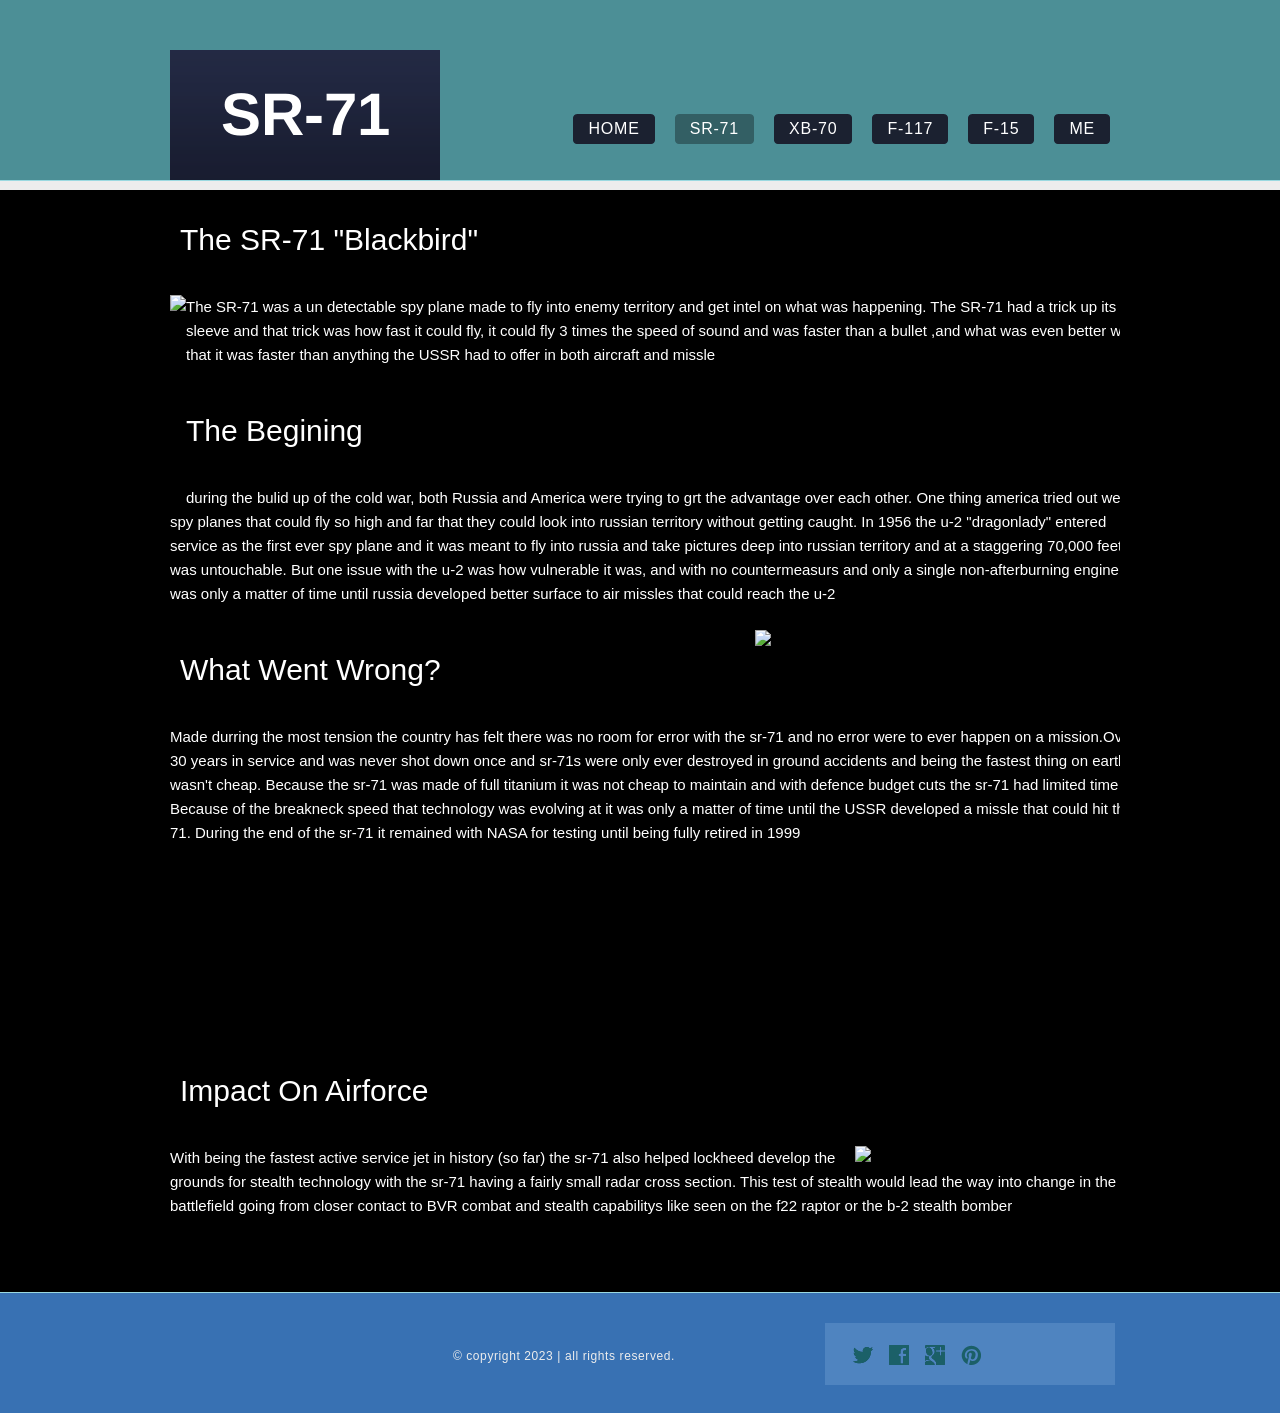
==== commit 95419e27: "Set image width for better display in about.html Added width attribute to the image for better layou" ====
--- a/hairstylesalon/about.html
+++ b/hairstylesalon/about.html
@@ -64,7 +64,7 @@
 				<br>
 				<br>
 				<h3>impact on airforce  </h3>
-				<img align="right" src="https://tse2.mm.bing.net/th/id/OIP.KPXngUlPs5UFOLfOp_QsowHaHa?pid=Api">
+				<img align="right" src="https://tse2.mm.bing.net/th/id/OIP.KPXngUlPs5UFOLfOp_QsowHaHa?pid=Api" width="300">
 				<p>
 					With being the fastest active service jet in history (so far) the sr-71 also helped lockheed develop the grounds for stealth technology with the sr-71 having a fairly small radar cross section. This test of stealth would lead the way into change in the battlefield going from closer contact to BVR combat and stealth capabilitys like seen on the f22 raptor or the b-2 stealth bomber 
 				</p>
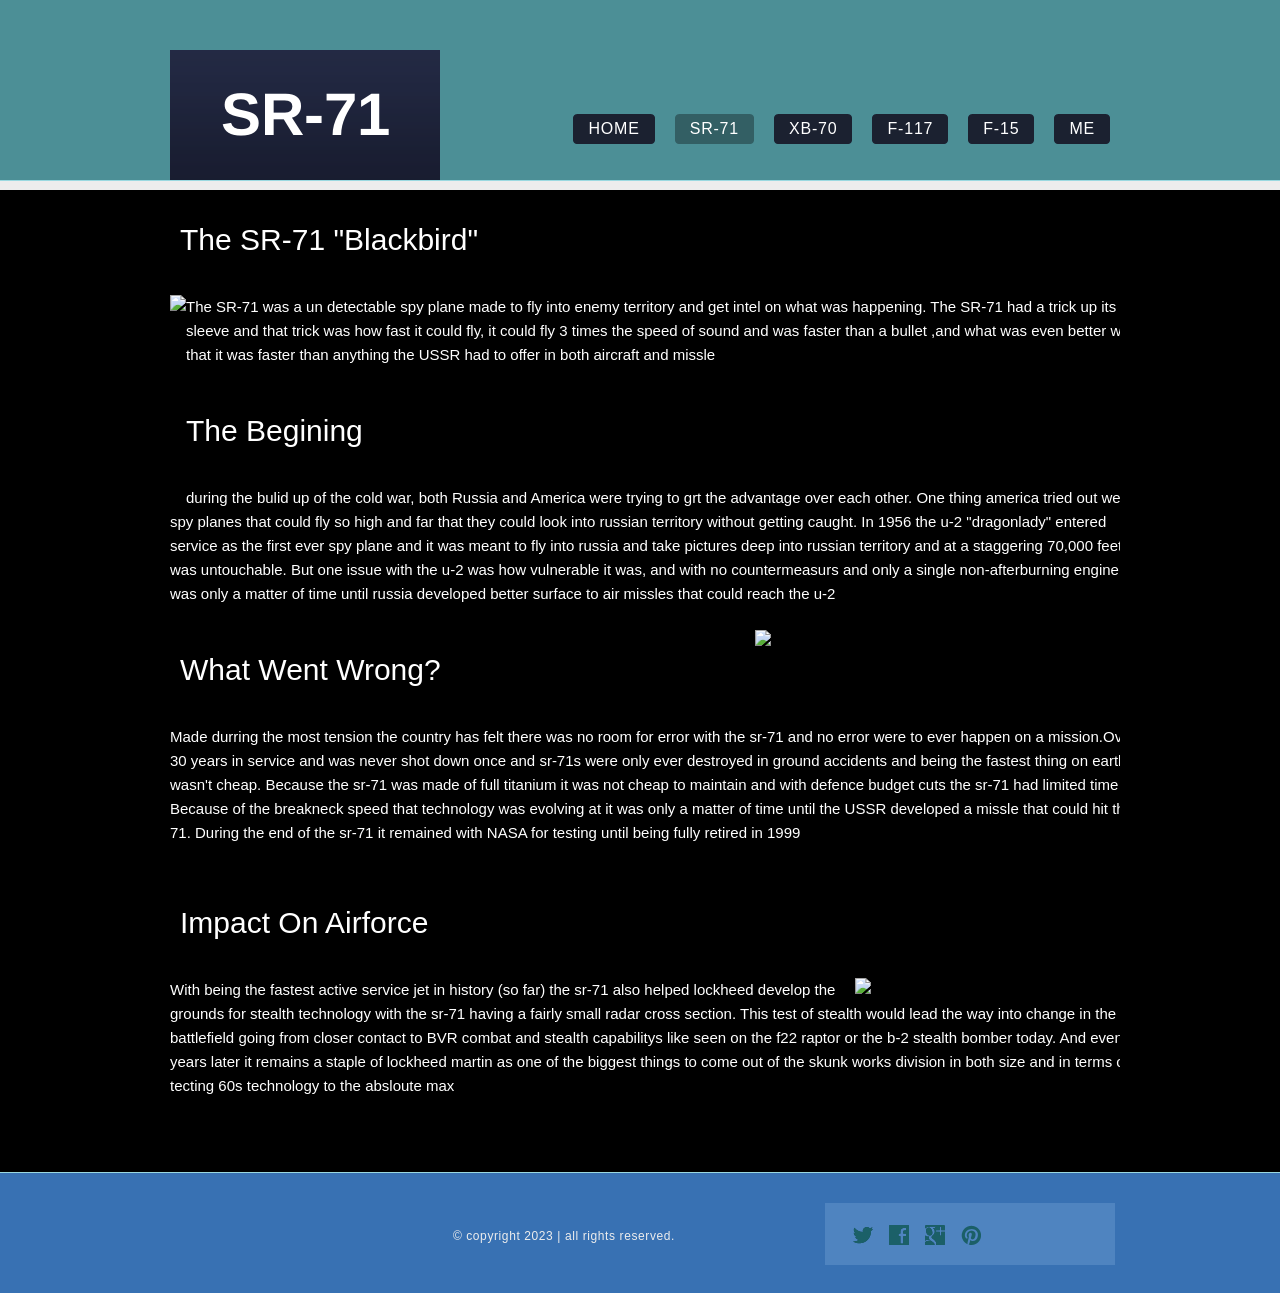
==== commit df093eb9: "sr-71 extra info and got rid of breaks Removed excessive line breaks and improved the paragraph on t" ====
--- a/hairstylesalon/about.html
+++ b/hairstylesalon/about.html
@@ -51,22 +51,10 @@
 					Made durring the most tension the country has felt there was no room for error with the sr-71 and no error were to ever happen on a mission.Over 30 years in service and was never shot down once and sr-71s were only ever destroyed in ground accidents and being the fastest thing on earth wasn't cheap. Because the sr-71 was made of full titanium it was not cheap to maintain and with defence budget cuts the sr-71 had limited time life. Because of the breakneck speed that technology was evolving at it was only a matter of time until the USSR developed a missle that could hit the sr-71. During the end of the sr-71 it remained with NASA for testing until being fully retired in 1999
 				</p>
 				<br>
-				<br>
-				<br>
-				<br>
-				<br>
-				<br>
-				<br>
-				<br>
-				<br>
-				<br>
-				<br>
-				<br>
-				<br>
 				<h3>impact on airforce  </h3>
 				<img align="right" src="https://tse2.mm.bing.net/th/id/OIP.KPXngUlPs5UFOLfOp_QsowHaHa?pid=Api" width="300">
 				<p>
-					With being the fastest active service jet in history (so far) the sr-71 also helped lockheed develop the grounds for stealth technology with the sr-71 having a fairly small radar cross section. This test of stealth would lead the way into change in the battlefield going from closer contact to BVR combat and stealth capabilitys like seen on the f22 raptor or the b-2 stealth bomber 
+					With being the fastest active service jet in history (so far) the sr-71 also helped lockheed develop the grounds for stealth technology with the sr-71 having a fairly small radar cross section. This test of stealth would lead the way into change in the battlefield going from closer contact to BVR combat and stealth capabilitys like seen on the f22 raptor or the b-2 stealth bomber today. And even 60 years later it remains a staple of lockheed martin as one of the biggest things to come out of the skunk works division in both size and in terms of tecting 60s technology to the absloute max
 				</p>
 				
 			</div>
